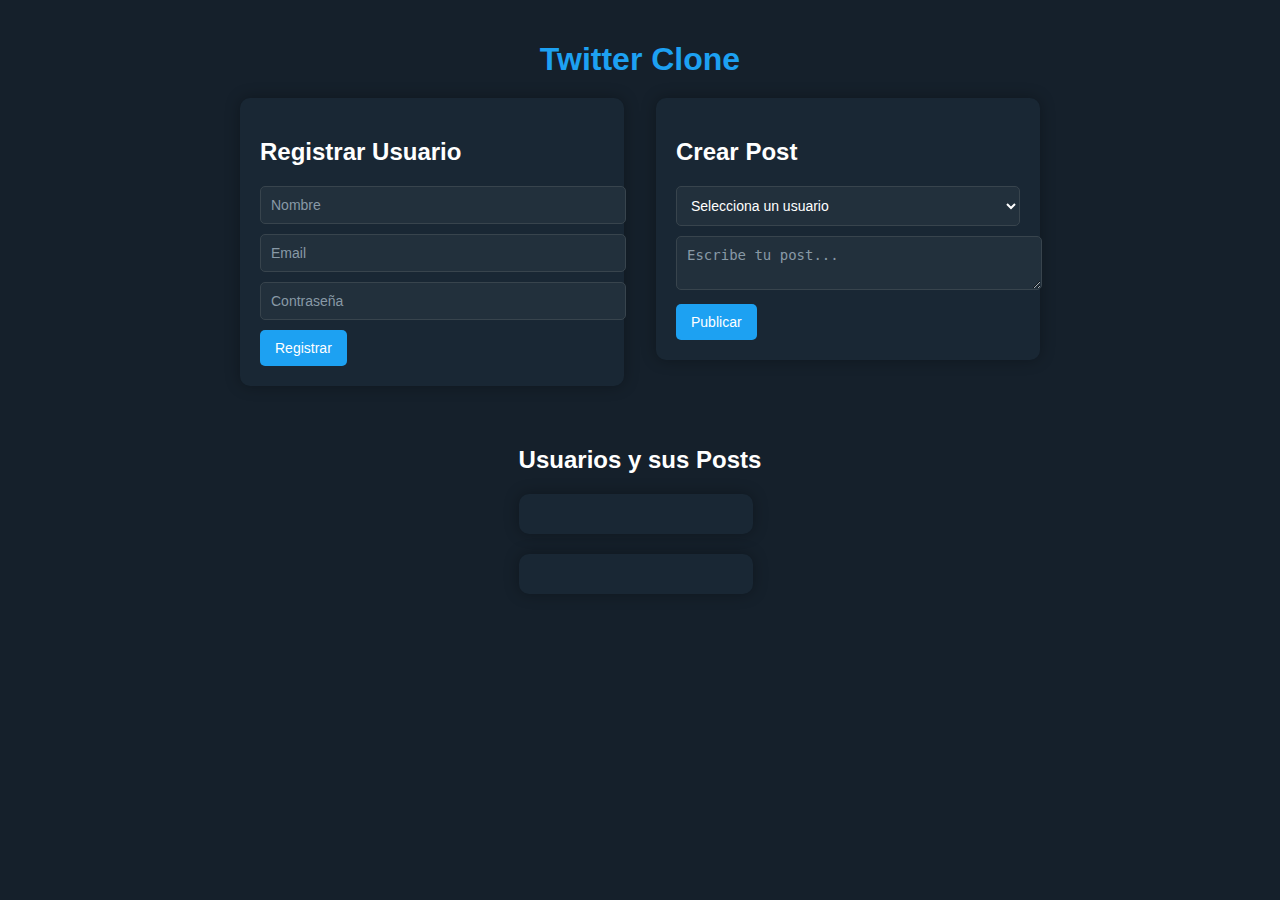
==== target/classes/static/index.html @ cb4df30a "monolito casi terminado" ====
<!DOCTYPE html>
<html lang="en">
<head>
    <meta charset="UTF-8">
    <meta name="viewport" content="width=device-width, initial-scale=1.0">
    <title>Twitter Clone</title>
    <link rel="stylesheet" href="styles.css">
</head>
<body>
    <h1>Twitter Clone</h1>

    <!-- Contenedor principal para las dos columnas -->
    <div class="container">
        <!-- Columna izquierda: Registrar usuarios -->
        <div class="column">
            <form id="registerForm">
                <h2>Registrar Usuario</h2>
                <input type="text" id="registerName" placeholder="Nombre" required>
                <input type="email" id="registerEmail" placeholder="Email" required>
                <input type="password" id="registerPassword" placeholder="Contraseña" required>
                <button type="submit">Registrar</button>
            </form>
        </div>

        <!-- Columna derecha: Crear posts -->
        <div class="column">
            <form id="postForm">
                <h2>Crear Post</h2>
                <select id="userSelect" required>
                    <option value="">Selecciona un usuario</option>
                </select>
                <textarea id="postContent" maxlength="140" placeholder="Escribe tu post..." required></textarea>
                <button type="submit">Publicar</button>
            </form>
        </div>
    </div>

    <!-- Lista de Usuarios y Posts -->
    <div id="usersAndPosts">
        <h2>Usuarios y sus Posts</h2>
        <div id="users"></div>
        <div id="posts"></div>
    </div>

    <script src="script.js"></script>
</body>
</html>
---- target/classes/static/styles.css ----
/* Estilos generales */
body {
    font-family: Arial, sans-serif;
    background-color: #15202b; /* Fondo oscuro */
    color: #ffffff; /* Texto blanco */
    margin: 0;
    padding: 20px;
    display: flex;
    justify-content: center;
    align-items: center;
    flex-direction: column;
}

h1 {
    color: #1da1f2; /* Azul claro para el título */
    margin-bottom: 20px;
    font-size: 2rem;
}

/* Contenedor principal para las dos columnas */
.container {
    display: flex;
    justify-content: space-between;
    width: 80%; /* Ancho del contenedor */
    max-width: 800px; /* Ancho máximo */
    margin-bottom: 20px;
}

/* Columnas */
.column {
    width: 48%; /* Ancho de cada columna */
}

/* Formularios */
form {
    background-color: #192734; /* Fondo oscuro para formularios */
    padding: 20px;
    border-radius: 10px;
    box-shadow: 0 0 15px rgba(0, 0, 0, 0.3);
    margin-bottom: 20px;
}

input, textarea, select {
    width: 100%;
    padding: 10px;
    margin-bottom: 10px;
    border: 1px solid #38444d; /* Borde oscuro */
    border-radius: 5px;
    font-size: 14px;
    background-color: #22303c; /* Fondo oscuro para inputs */
    color: #ffffff; /* Texto blanco */
}

input::placeholder, textarea::placeholder {
    color: #8899a6; /* Color de placeholder más claro */
}

button {
    background-color: #1da1f2; /* Azul claro para botones */
    color: #fff;
    border: none;
    padding: 10px 15px;
    border-radius: 5px;
    cursor: pointer;
    font-size: 14px;
    transition: background-color 0.3s ease;
}

button:hover {
    background-color: #1991db; /* Azul más oscuro al pasar el mouse */
}

/* Lista de usuarios */
#users {
    background-color: #192734; /* Fondo oscuro para la lista de usuarios */
    padding: 20px;
    border-radius: 10px;
    box-shadow: 0 0 15px rgba(0, 0, 0, 0.3);
    width: 80%; /* Ancho de la lista de usuarios */
    max-width: 800px; /* Ancho máximo */
    margin-bottom: 20px;
}

#users h3 {
    color: #1da1f2; /* Azul claro para el título de la lista de usuarios */
    margin-bottom: 10px;
}

#users div {
    border-bottom: 1px solid #38444d; /* Borde oscuro entre usuarios */
    padding: 10px 0;
    font-size: 14px;
}

#users div:last-child {
    border-bottom: none;
}

/* Lista de posts */
#posts {
    background-color: #192734; /* Fondo oscuro para la lista de posts */
    padding: 20px;
    border-radius: 10px;
    box-shadow: 0 0 15px rgba(0, 0, 0, 0.3);
    width: 80%; /* Ancho de la lista de posts */
    max-width: 800px; /* Ancho máximo */
}

#posts h3 {
    color: #1da1f2; /* Azul claro para el título de la lista de posts */
    margin-bottom: 10px;
}

#posts div {
    border-bottom: 1px solid #38444d; /* Borde oscuro entre posts */
    padding: 10px 0;
    font-size: 14px;
}

#posts div:last-child {
    border-bottom: none;
}

/* Estilo para el select de usuarios */
#userSelect {
    background-color: #22303c; /* Fondo oscuro para el select */
    color: #ffffff; /* Texto blanco */
    border: 1px solid #38444d; /* Borde oscuro */
    border-radius: 5px;
    padding: 10px;
    margin-bottom: 10px;
    width: 100%;
}

#userSelect option {
    background-color: #192734; /* Fondo oscuro para las opciones */
    color: #ffffff; /* Texto blanco */
}
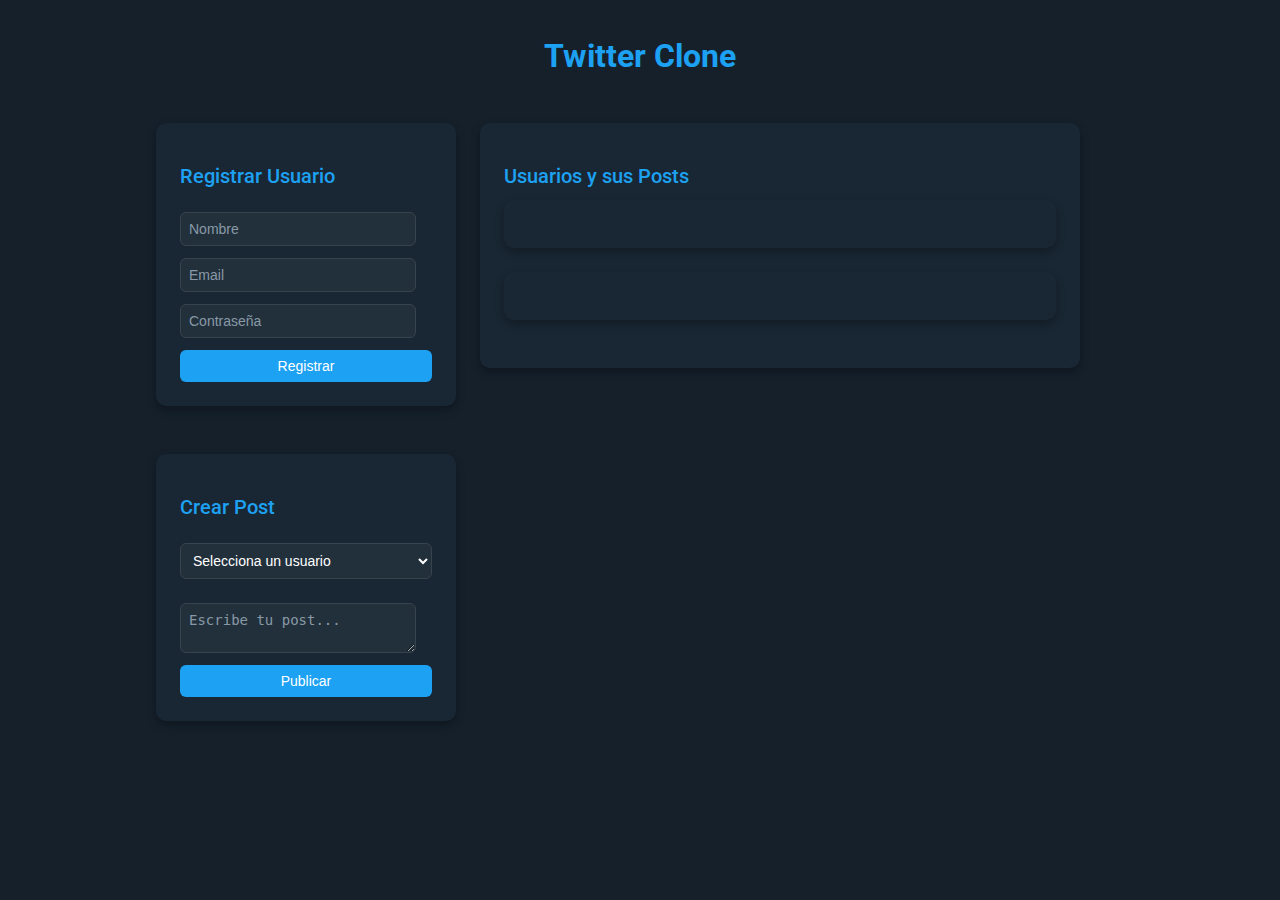
==== commit 90f2715b: "T07 HTML Y CSS ACTUALIZADO" ====
--- a/target/classes/static/index.html
+++ b/target/classes/static/index.html
@@ -5,26 +5,25 @@
     <meta name="viewport" content="width=device-width, initial-scale=1.0">
     <title>Twitter Clone</title>
     <link rel="stylesheet" href="styles.css">
+    <link href="https://fonts.googleapis.com/css2?family=Roboto:wght@400;500;700&display=swap" rel="stylesheet">
 </head>
 <body>
-    <h1>Twitter Clone</h1>
+    <header>
+        <h1>Twitter Clone</h1>
+    </header>
 
-    <!-- Contenedor principal para las dos columnas -->
-    <div class="container">
-        <!-- Columna izquierda: Registrar usuarios -->
-        <div class="column">
-            <form id="registerForm">
+    <main class="container">
+        <!-- Columna izquierda: Registrar usuarios y crear posts -->
+        <div class="left-column">
+            <form id="registerForm" class="card">
                 <h2>Registrar Usuario</h2>
                 <input type="text" id="registerName" placeholder="Nombre" required>
                 <input type="email" id="registerEmail" placeholder="Email" required>
                 <input type="password" id="registerPassword" placeholder="Contraseña" required>
                 <button type="submit">Registrar</button>
             </form>
-        </div>
 
-        <!-- Columna derecha: Crear posts -->
-        <div class="column">
-            <form id="postForm">
+            <form id="postForm" class="card">
                 <h2>Crear Post</h2>
                 <select id="userSelect" required>
                     <option value="">Selecciona un usuario</option>
@@ -33,14 +32,16 @@
                 <button type="submit">Publicar</button>
             </form>
         </div>
-    </div>
 
-    <!-- Lista de Usuarios y Posts -->
-    <div id="usersAndPosts">
-        <h2>Usuarios y sus Posts</h2>
-        <div id="users"></div>
-        <div id="posts"></div>
-    </div>
+        <!-- Columna derecha: Lista de usuarios y posts -->
+        <div class="right-column">
+            <div id="usersAndPosts" class="card">
+                <h2>Usuarios y sus Posts</h2>
+                <div id="users"></div>
+                <div id="posts"></div>
+            </div>
+        </div>
+    </main>
 
     <script src="script.js"></script>
 </body>
--- a/target/classes/static/styles.css
+++ b/target/classes/static/styles.css
@@ -1,123 +1,140 @@
 /* Estilos generales */
 body {
-    font-family: Arial, sans-serif;
+    font-family: 'Roboto', sans-serif;
     background-color: #15202b; /* Fondo oscuro */
     color: #ffffff; /* Texto blanco */
     margin: 0;
-    padding: 20px;
+    padding: 0;
     display: flex;
-    justify-content: center;
+    flex-direction: column;
     align-items: center;
-    flex-direction: column;
+    min-height: 100vh;
+}
+
+header {
+    text-align: center;
+    margin: 1rem 0;
 }
 
 h1 {
     color: #1da1f2; /* Azul claro para el título */
-    margin-bottom: 20px;
-    font-size: 2rem;
+    font-size: 2rem; /* Tamaño más pequeño */
+    font-weight: 700;
+    margin-bottom: 1rem;
 }
 
-/* Contenedor principal para las dos columnas */
+h2 {
+    color: #1da1f2;
+    font-size: 1.25rem; /* Tamaño más pequeño */
+    font-weight: 500;
+    margin-bottom: 0.75rem;
+}
+
+/* Contenedor principal */
 .container {
+    width: 90%;
+    max-width: 1000px; /* Ancho máximo reducido */
     display: flex;
-    justify-content: space-between;
-    width: 80%; /* Ancho del contenedor */
-    max-width: 800px; /* Ancho máximo */
-    margin-bottom: 20px;
+    gap: 1.5rem; /* Espacio entre columnas reducido */
+    margin: 0 auto;
+    padding: 1rem;
+    box-sizing: border-box; /* Asegura que el padding no afecte el ancho total */
 }
 
 /* Columnas */
-.column {
-    width: 48%; /* Ancho de cada columna */
+.left-column {
+    flex: 1;
+    max-width: 300px; /* Ancho reducido */
+    display: flex;
+    flex-direction: column;
+    gap: 1.5rem; /* Espacio entre formularios reducido */
+}
+
+.right-column {
+    flex: 2;
+    max-width: 600px; /* Ancho reducido */
+}
+
+/* Tarjetas (Cards) */
+.card {
+    background-color: #192734; /* Fondo oscuro para tarjetas */
+    padding: 1.5rem; /* Padding reducido */
+    border-radius: 10px; /* Bordes más pequeños */
+    box-shadow: 0 4px 10px rgba(0, 0, 0, 0.3); /* Sombra más suave */
+    margin-bottom: 1.5rem; /* Margen inferior reducido */
+    box-sizing: border-box; /* Asegura que el padding no afecte el ancho total */
 }
 
 /* Formularios */
 form {
-    background-color: #192734; /* Fondo oscuro para formularios */
-    padding: 20px;
-    border-radius: 10px;
-    box-shadow: 0 0 15px rgba(0, 0, 0, 0.3);
-    margin-bottom: 20px;
+    display: flex;
+    flex-direction: column;
+    gap: 0.75rem; /* Espacio entre elementos reducido */
 }
 
 input, textarea, select {
-    width: 100%;
-    padding: 10px;
-    margin-bottom: 10px;
+    width: calc(100% - 1rem); /* Ajuste para el padding */
+    padding: 0.5rem; /* Padding reducido */
     border: 1px solid #38444d; /* Borde oscuro */
-    border-radius: 5px;
-    font-size: 14px;
+    border-radius: 6px; /* Bordes más pequeños */
+    font-size: 0.875rem; /* Tamaño de fuente reducido */
     background-color: #22303c; /* Fondo oscuro para inputs */
     color: #ffffff; /* Texto blanco */
+    transition: border-color 0.3s ease;
+    box-sizing: border-box; /* Asegura que el padding no afecte el ancho total */
 }
 
 input::placeholder, textarea::placeholder {
     color: #8899a6; /* Color de placeholder más claro */
 }
 
+input:focus, textarea:focus, select:focus {
+    border-color: #1da1f2; /* Borde azul claro al enfocar */
+    outline: none;
+}
+
 button {
     background-color: #1da1f2; /* Azul claro para botones */
     color: #fff;
     border: none;
-    padding: 10px 15px;
-    border-radius: 5px;
+    padding: 0.5rem; /* Padding reducido */
+    border-radius: 6px; /* Bordes más pequeños */
     cursor: pointer;
-    font-size: 14px;
+    font-size: 0.875rem; /* Tamaño de fuente reducido */
+    font-weight: 500;
     transition: background-color 0.3s ease;
+    width: 100%; /* Asegura que el botón ocupe el ancho completo */
+    box-sizing: border-box; /* Asegura que el padding no afecte el ancho total */
 }
 
 button:hover {
     background-color: #1991db; /* Azul más oscuro al pasar el mouse */
 }
 
-/* Lista de usuarios */
-#users {
-    background-color: #192734; /* Fondo oscuro para la lista de usuarios */
-    padding: 20px;
-    border-radius: 10px;
-    box-shadow: 0 0 15px rgba(0, 0, 0, 0.3);
-    width: 80%; /* Ancho de la lista de usuarios */
-    max-width: 800px; /* Ancho máximo */
-    margin-bottom: 20px;
+/* Lista de usuarios y posts */
+#users, #posts {
+    background-color: #192734; /* Fondo oscuro para la lista */
+    padding: 1.5rem; /* Padding reducido */
+    border-radius: 10px; /* Bordes más pequeños */
+    box-shadow: 0 4px 10px rgba(0, 0, 0, 0.3); /* Sombra más suave */
+    width: 100%;
+    margin-bottom: 1.5rem; /* Margen inferior reducido */
+    box-sizing: border-box; /* Asegura que el padding no afecte el ancho total */
 }
 
-#users h3 {
-    color: #1da1f2; /* Azul claro para el título de la lista de usuarios */
-    margin-bottom: 10px;
+#users h3, #posts h3 {
+    color: #1da1f2; /* Azul claro para el título de la lista */
+    margin-bottom: 0.75rem; /* Margen inferior reducido */
+    font-size: 1rem; /* Tamaño de fuente reducido */
 }
 
-#users div {
-    border-bottom: 1px solid #38444d; /* Borde oscuro entre usuarios */
-    padding: 10px 0;
-    font-size: 14px;
+#users div, #posts div {
+    border-bottom: 1px solid #38444d; /* Borde oscuro entre elementos */
+    padding: 0.75rem 0; /* Padding reducido */
+    font-size: 0.875rem; /* Tamaño de fuente reducido */
 }
 
-#users div:last-child {
-    border-bottom: none;
-}
-
-/* Lista de posts */
-#posts {
-    background-color: #192734; /* Fondo oscuro para la lista de posts */
-    padding: 20px;
-    border-radius: 10px;
-    box-shadow: 0 0 15px rgba(0, 0, 0, 0.3);
-    width: 80%; /* Ancho de la lista de posts */
-    max-width: 800px; /* Ancho máximo */
-}
-
-#posts h3 {
-    color: #1da1f2; /* Azul claro para el título de la lista de posts */
-    margin-bottom: 10px;
-}
-
-#posts div {
-    border-bottom: 1px solid #38444d; /* Borde oscuro entre posts */
-    padding: 10px 0;
-    font-size: 14px;
-}
-
-#posts div:last-child {
+#users div:last-child, #posts div:last-child {
     border-bottom: none;
 }
 
@@ -126,13 +143,27 @@
     background-color: #22303c; /* Fondo oscuro para el select */
     color: #ffffff; /* Texto blanco */
     border: 1px solid #38444d; /* Borde oscuro */
-    border-radius: 5px;
-    padding: 10px;
-    margin-bottom: 10px;
+    border-radius: 6px; /* Bordes más pequeños */
+    padding: 0.5rem; /* Padding reducido */
+    margin-bottom: 0.75rem; /* Margen inferior reducido */
     width: 100%;
+    box-sizing: border-box; /* Asegura que el padding no afecte el ancho total */
 }
 
 #userSelect option {
     background-color: #192734; /* Fondo oscuro para las opciones */
     color: #ffffff; /* Texto blanco */
+}
+
+/* Responsive Design */
+@media (max-width: 768px) {
+    .container {
+        flex-direction: column;
+        align-items: center;
+    }
+
+    .left-column, .right-column {
+        width: 100%;
+        max-width: 100%;
+    }
 }